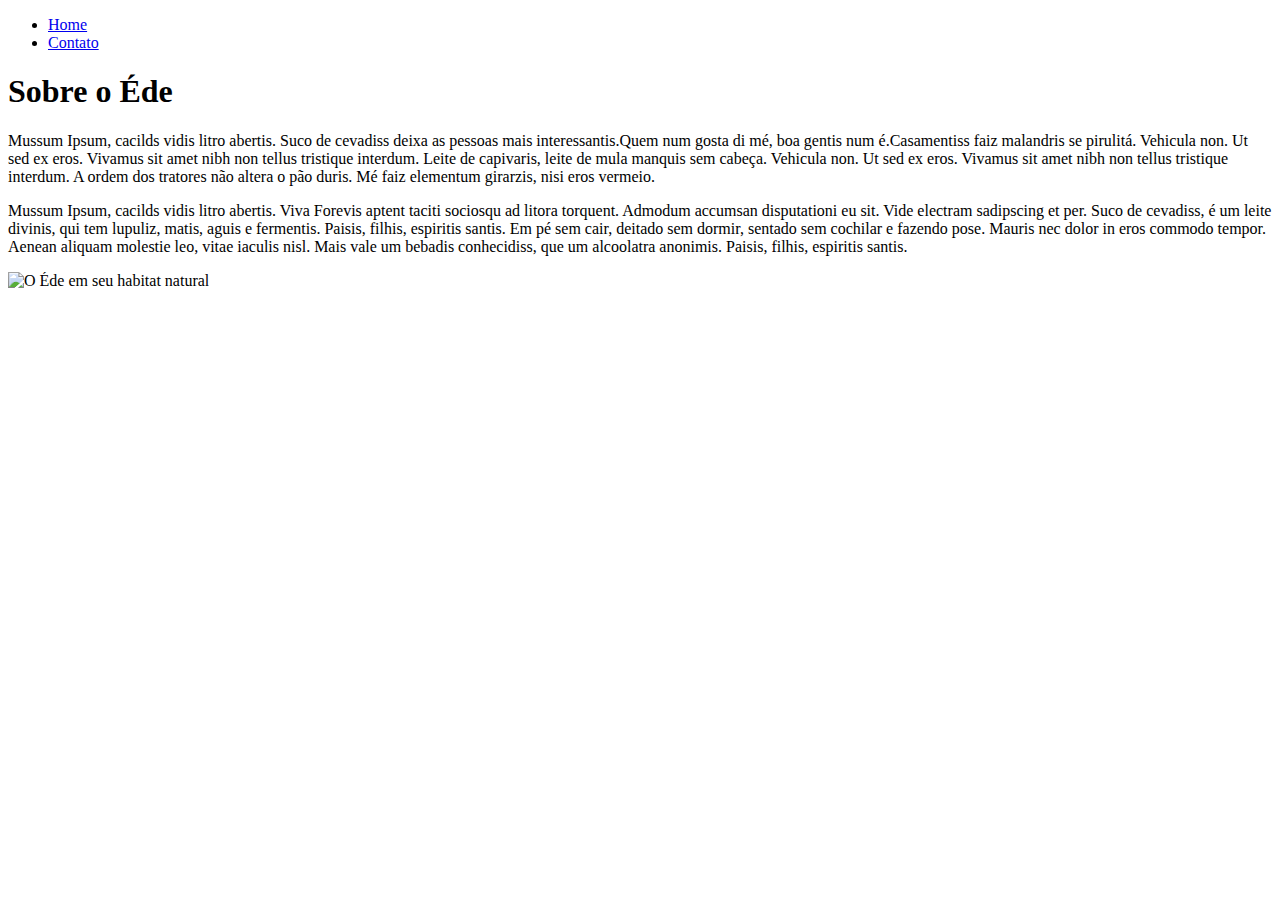
==== Bloco 3 - Frontend/Atividade 1 - HTML/index.html @ 8eb09a1c "Atividade 1 do Bloco 3" ====
<!DOCTYPE html>
<html lang="pt-br">
<head>
    <meta charset="UTF-8">
    <meta http-equiv="X-UA-Compatible" content="IE=edge">
    <meta name="viewport" content="width=device-width, initial-scale=1.0">
    <title>Edesgar</title>
</head>
<body>
    <ul>
        <li>
            <a href="index.html"> Home </a>
        </li>
        <li>
            <a href="contato.html"> Contato </a>
        </li>
    </ul>
    <h1>Sobre o Éde</h1>
    <p>
        Mussum Ipsum, cacilds vidis litro abertis. Suco de cevadiss deixa as pessoas mais 
        interessantis.Quem num gosta di mé, boa gentis num é.Casamentiss faiz malandris se 
        pirulitá. Vehicula non. Ut sed ex eros. Vivamus sit amet nibh non tellus tristique 
        interdum. Leite de capivaris, leite de mula manquis sem cabeça. Vehicula non. Ut 
        sed ex eros. Vivamus sit amet nibh non tellus tristique interdum. A ordem dos tratores 
        não altera o pão duris. Mé faiz elementum girarzis, nisi eros vermeio.
    </p>
    <p>
        Mussum Ipsum, cacilds vidis litro abertis. Viva Forevis aptent taciti sociosqu ad litora 
        torquent. Admodum accumsan disputationi eu sit. Vide electram sadipscing et per. Suco de 
        cevadiss, é um leite divinis, qui tem lupuliz, matis, aguis e fermentis. Paisis, filhis, 
        espiritis santis. Em pé sem cair, deitado sem dormir, sentado sem cochilar e fazendo pose. 
        Mauris nec dolor in eros commodo tempor. Aenean aliquam molestie leo, vitae iaculis nisl. 
        Mais vale um bebadis conhecidiss, que um alcoolatra anonimis. Paisis, filhis, espiritis santis.
    </p>
    <img 
    src="https://github.com/oieusouoede.png" 
    alt="O Éde em seu habitat natural"
    />
</body>
</html>
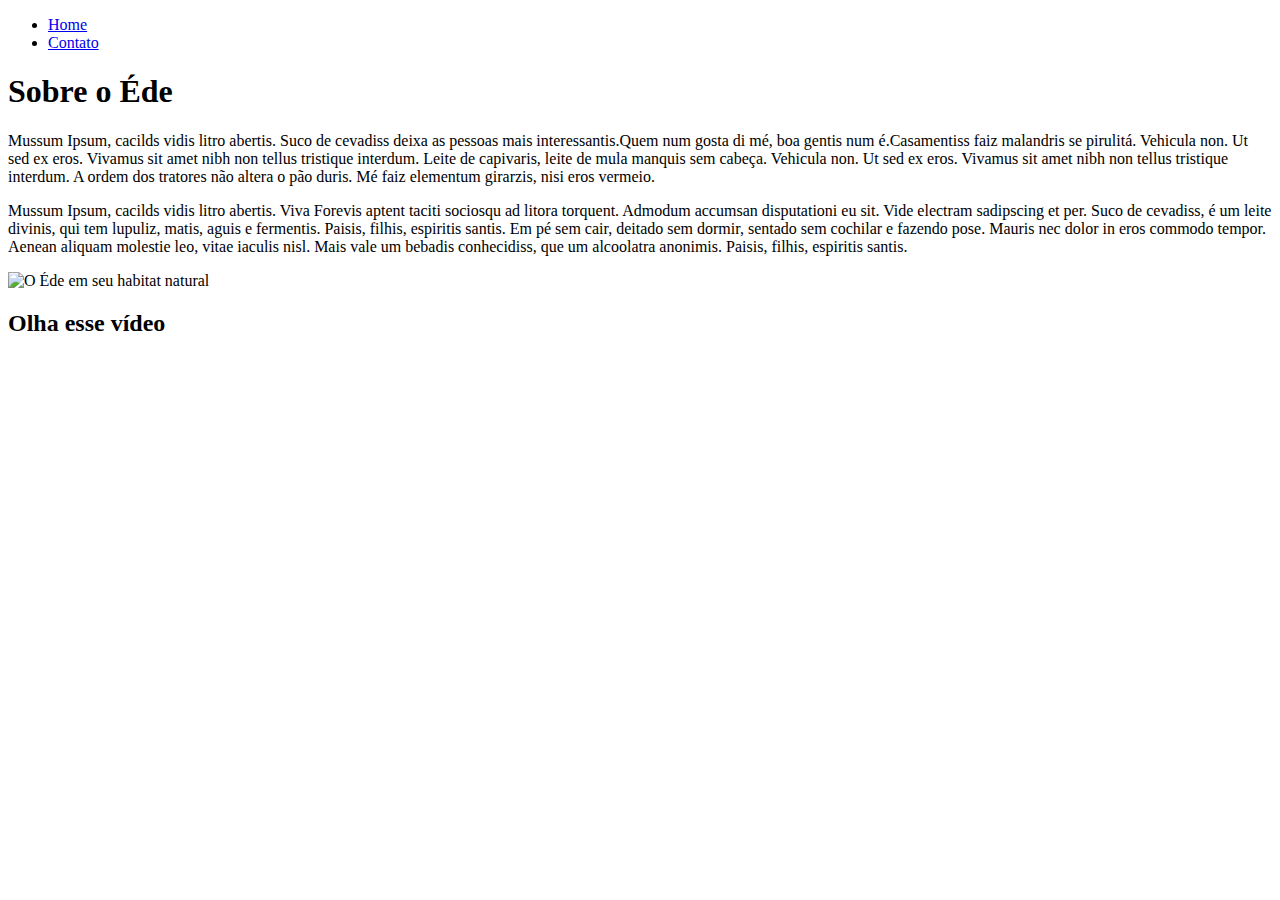
==== commit 07a7df18: "Adiciona vídeo e mapa" ====
--- a/Bloco 3 - Frontend/Atividade 1 - HTML/index.html
+++ b/Bloco 3 - Frontend/Atividade 1 - HTML/index.html
@@ -36,5 +36,17 @@
     src="https://github.com/oieusouoede.png" 
     alt="O Éde em seu habitat natural"
     />
+
+    <h2>Olha esse vídeo</h2>
+
+    <iframe 
+        width="560" 
+        height="315" 
+        src="https://www.youtube.com/embed/lnE7Pr99dfo" 
+        title="YouTube video player" 
+        frameborder="0" 
+        allow="accelerometer; autoplay; clipboard-write; encrypted-media; gyroscope; picture-in-picture" 
+        allowfullscreen>
+    </iframe>
 </body>
 </html>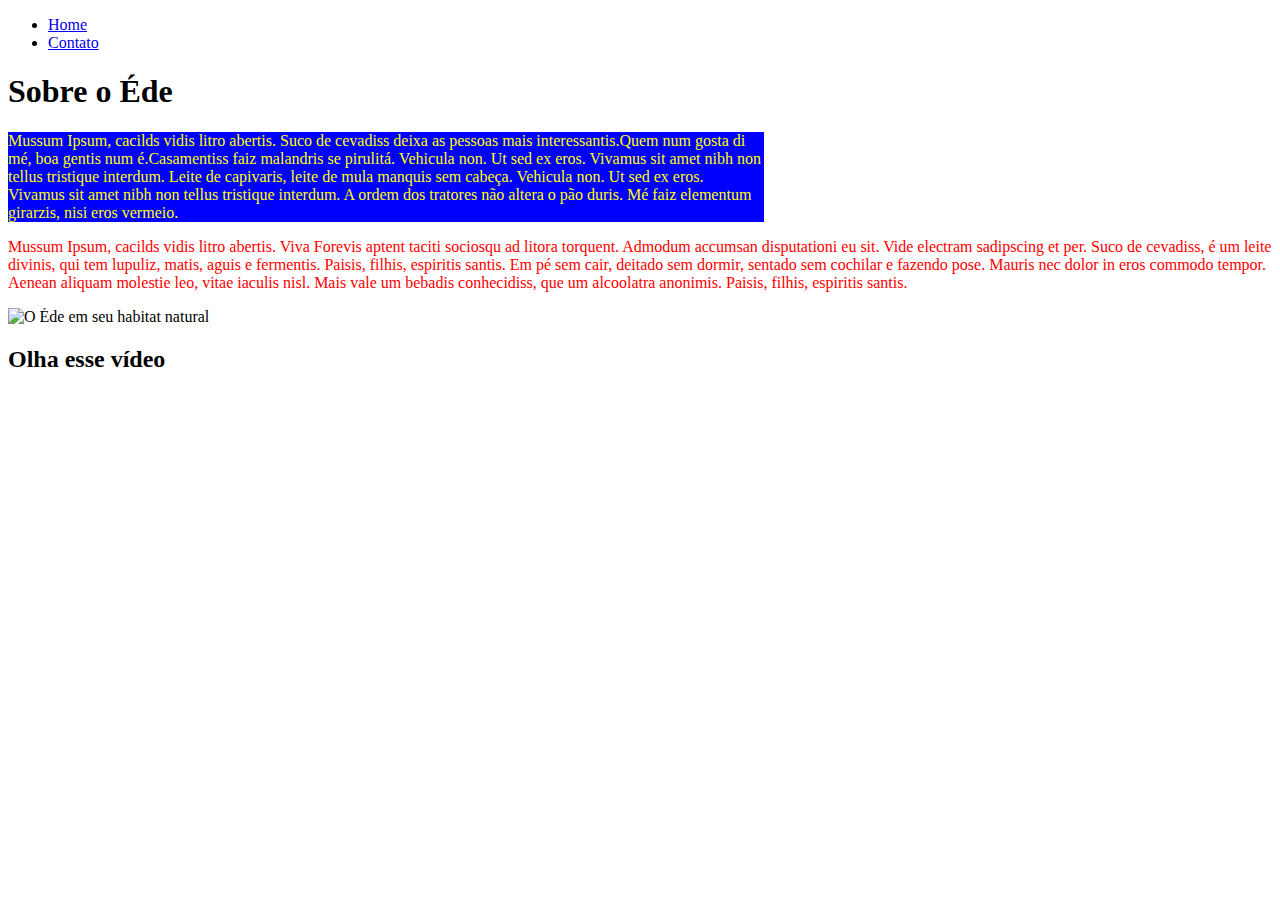
==== commit 3b194514: "Atividade 2 - CSS" ====
--- a/Bloco 3 - Frontend/Atividade 1 - HTML/index.html
+++ b/Bloco 3 - Frontend/Atividade 1 - HTML/index.html
@@ -5,6 +5,18 @@
     <meta http-equiv="X-UA-Compatible" content="IE=edge">
     <meta name="viewport" content="width=device-width, initial-scale=1.0">
     <title>Edesgar</title>
+    <style>
+        .primeiro {
+            color : yellow;
+        }
+        #segundo {
+            color: red;
+        }
+        div {
+            background-color: blue;
+            width: 20cm;
+        }
+    </style>
 </head>
 <body>
     <ul>
@@ -16,15 +28,17 @@
         </li>
     </ul>
     <h1>Sobre o Éde</h1>
-    <p>
-        Mussum Ipsum, cacilds vidis litro abertis. Suco de cevadiss deixa as pessoas mais 
-        interessantis.Quem num gosta di mé, boa gentis num é.Casamentiss faiz malandris se 
-        pirulitá. Vehicula non. Ut sed ex eros. Vivamus sit amet nibh non tellus tristique 
-        interdum. Leite de capivaris, leite de mula manquis sem cabeça. Vehicula non. Ut 
-        sed ex eros. Vivamus sit amet nibh non tellus tristique interdum. A ordem dos tratores 
-        não altera o pão duris. Mé faiz elementum girarzis, nisi eros vermeio.
-    </p>
-    <p>
+    <div>
+        <p class="primeiro">
+            Mussum Ipsum, cacilds vidis litro abertis. Suco de cevadiss deixa as pessoas mais 
+            interessantis.Quem num gosta di mé, boa gentis num é.Casamentiss faiz malandris se 
+            pirulitá. Vehicula non. Ut sed ex eros. Vivamus sit amet nibh non tellus tristique 
+            interdum. Leite de capivaris, leite de mula manquis sem cabeça. Vehicula non. Ut 
+            sed ex eros. Vivamus sit amet nibh non tellus tristique interdum. A ordem dos tratores 
+            não altera o pão duris. Mé faiz elementum girarzis, nisi eros vermeio.
+        </p>
+    </div>
+    <p id="segundo">
         Mussum Ipsum, cacilds vidis litro abertis. Viva Forevis aptent taciti sociosqu ad litora 
         torquent. Admodum accumsan disputationi eu sit. Vide electram sadipscing et per. Suco de 
         cevadiss, é um leite divinis, qui tem lupuliz, matis, aguis e fermentis. Paisis, filhis, 
@@ -48,5 +62,6 @@
         allow="accelerometer; autoplay; clipboard-write; encrypted-media; gyroscope; picture-in-picture" 
         allowfullscreen>
     </iframe>
+    <br/>
 </body>
 </html>